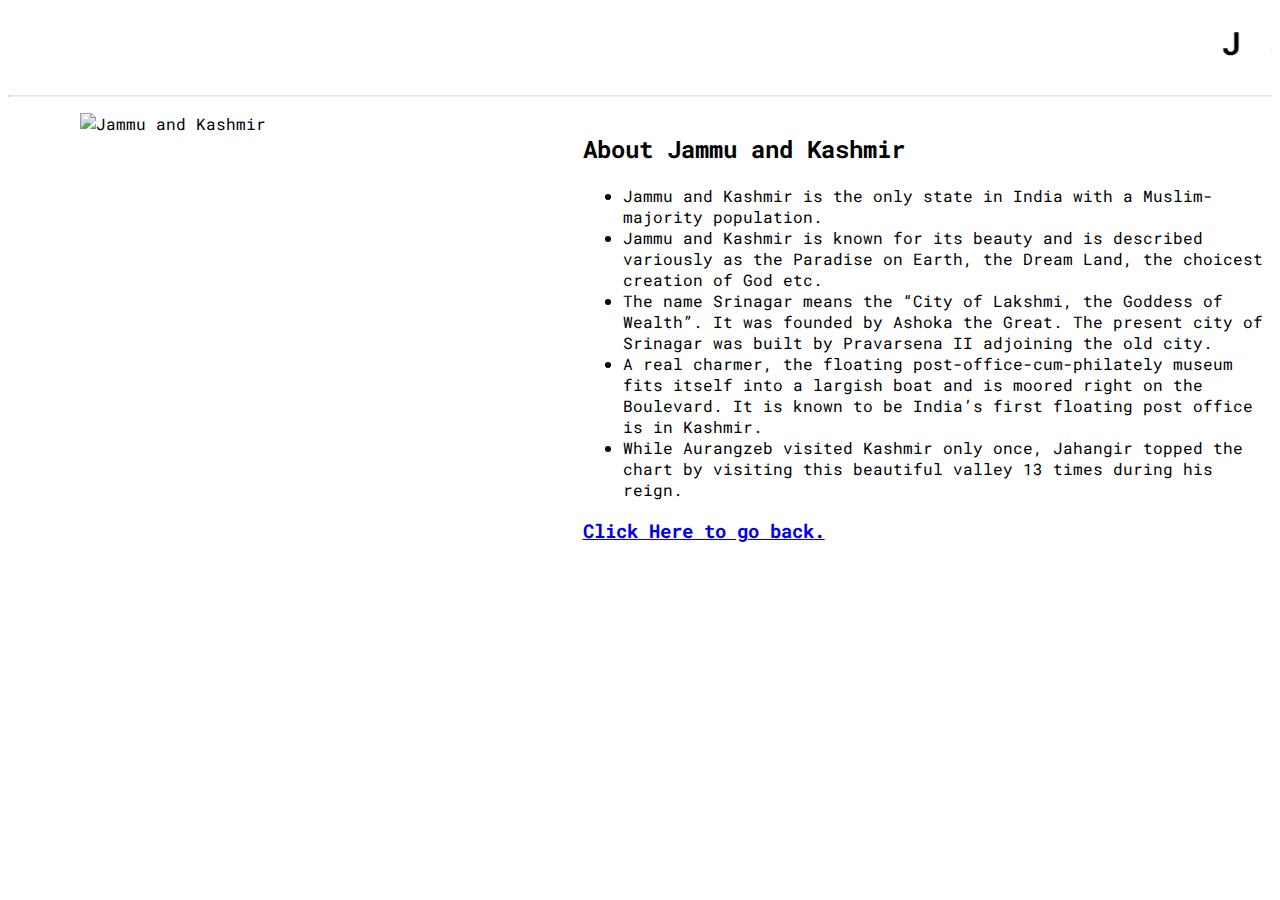
==== jk.html @ 23b37651 "Initial deployment commit - take 1" ====
<!DOCTYPE html>
<html lang="en">
<head>
    <meta charset="UTF-8">
    <meta http-equiv="X-UA-Compatible" content="IE=edge">
    <meta name="viewport" content="width=device-width, initial-scale=1.0">
    <link rel="preconnect" href="https://fonts.gstatic.com"><link href="https://fonts.googleapis.com/css2?family=Roboto+Mono&display=swap" rel="stylesheet">
    <link rel="stylesheet" href="style.css">
    <title>States - Jammu & Kashmir</title>
</head>
<body>
    <h1 class="heading">
        <marquee behavior="left" direction="alternate">Jammu & Kashmir</marquee>
    </h1>
    <hr>
    <div class="container">
        <div class="jk_img">
            <img src="./images/jk_image.jpeg" alt="Jammu and Kashmir">
        </div>
        <div class="info">
            <h2>About Jammu and Kashmir</h2>
            <ul>
                <li>Jammu and Kashmir is the only state in India with a Muslim-majority population.</li>
                <li>Jammu and Kashmir is known for its beauty and is described variously as the Paradise on Earth, the Dream Land, 
                    the choicest creation of God etc.</li>
                <li>The name Srinagar means the “City of Lakshmi, the Goddess of Wealth”. It was founded by Ashoka the Great. 
                    The present city of Srinagar was built by Pravarsena II adjoining the old city.</li>
                <li>A real charmer, the floating post-office-cum-philately museum fits itself into a largish boat and is moored 
                    right on the Boulevard. It is known to be India’s first floating post office is in Kashmir.</li>
                <li>While Aurangzeb visited Kashmir only once, Jahangir topped the chart by visiting this beautiful valley 13 times 
                    during his reign.</li>
            </ul>
            <h3 class="info2"><a href="./index.html"><span>Click Here</span> to go back.</a></h3> 
        </div>
    </div>    
</body>
</html>
---- style.css ----
.heading , .container {
    font-family: 'Roboto Mono', monospace;
    color: black;
}

.heading {
    letter-spacing: 30px;
}

hr {
    margin-top: 1rem;
    margin-bottom: 1rem;
    border-top: 1px solid rgba(0,0,0,.1);
}

.container, .kar_img, .map_img, .raj_img, .jk_img, .wb_img {
    display: flex;
    justify-content: center;
}

.kar_img, .jk_img {
    width: 50%;
}
img {
    width: 75%;
    height: auto;
  }

.info {
    width: 60%;
}

.info2 {
    font-weight: bold;
    text-decoration: underline;
    color: steelblue;
}

h4 {
    text-decoration: underline;
    font-style: italic;
    color: tomato;
}
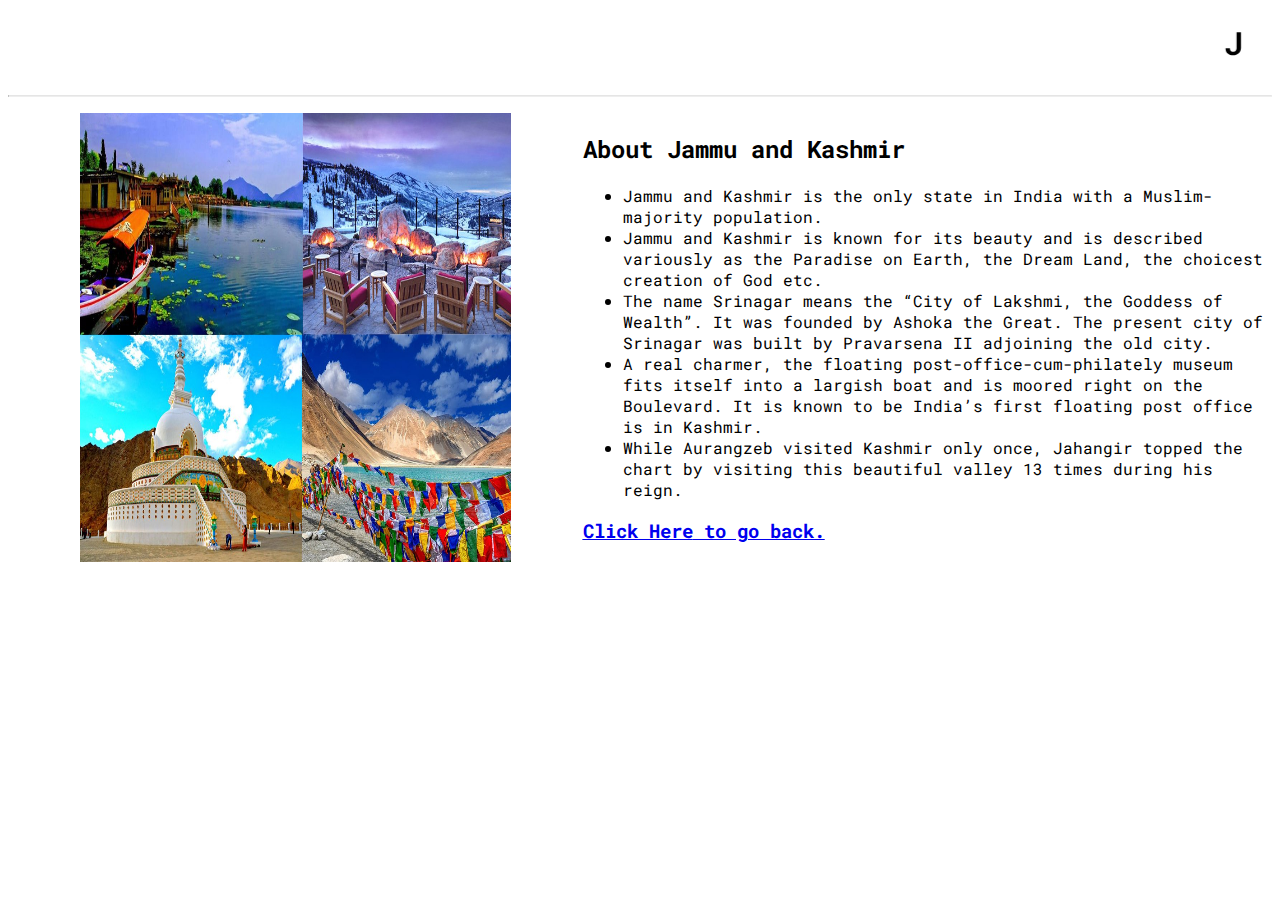
==== commit 8c87c30b: "2nd Deployment commit - take 2" ====
--- a/jk.html
+++ b/jk.html
@@ -15,7 +15,7 @@
     <hr>
     <div class="container">
         <div class="jk_img">
-            <img src="./images/jk_image.jpeg" alt="Jammu and Kashmir">
+            <img src="./jk_image.jpeg" alt="Jammu and Kashmir">
         </div>
         <div class="info">
             <h2>About Jammu and Kashmir</h2>
